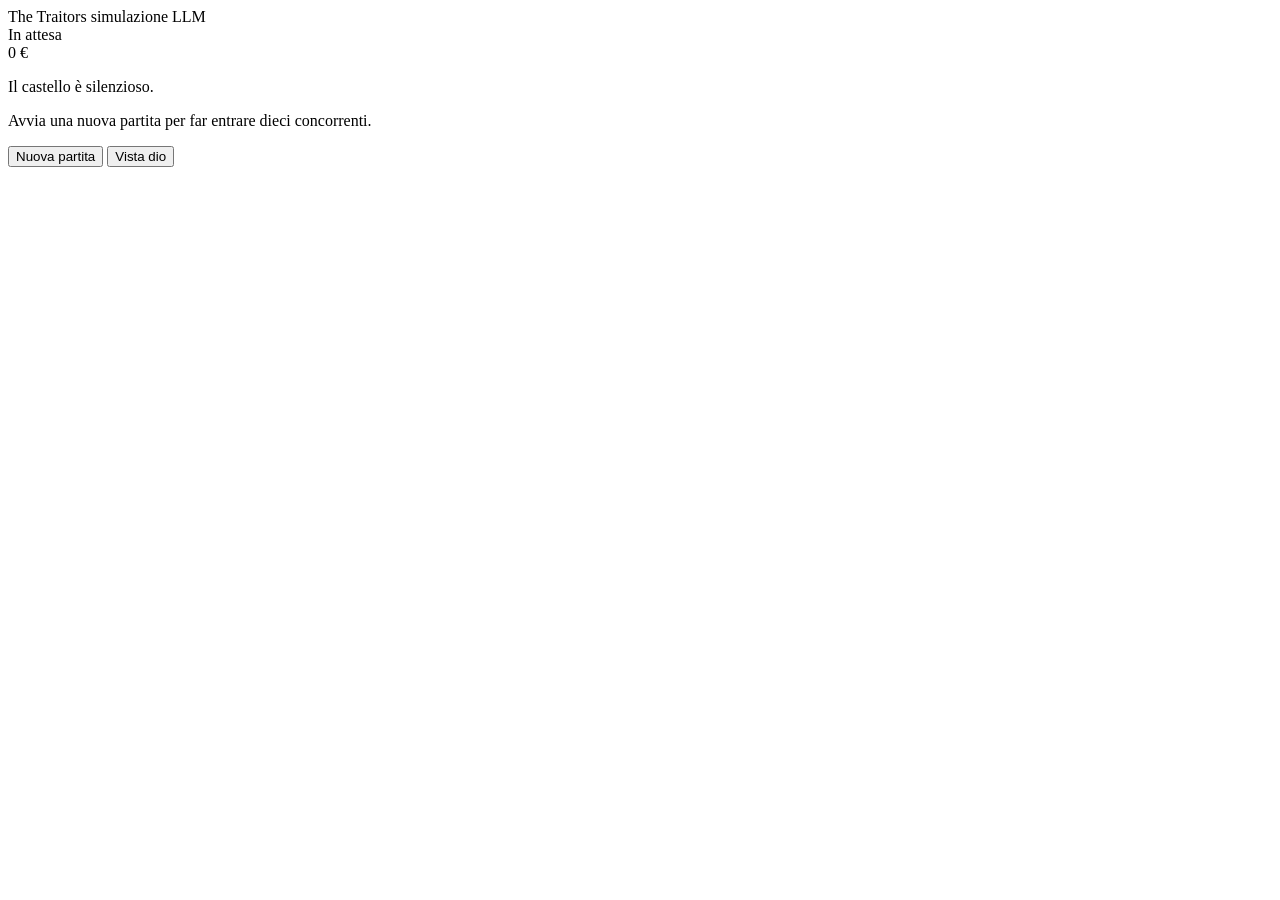
==== frontend/index.html @ 051fb6bd "Extract project files from ZIP" ====
<!doctype html>
<html lang="it">
<head>
  <meta charset="utf-8">
  <meta name="viewport" content="width=device-width, initial-scale=1, viewport-fit=cover">
  <title>Traitors · Simulazione</title>
  <meta name="theme-color" content="#0e0b10">
  <meta name="apple-mobile-web-app-capable" content="yes">
  <meta name="apple-mobile-web-app-status-bar-style" content="black-translucent">
  <link rel="manifest" href="/manifest.webmanifest">
  <link rel="icon" href="/icons/icon.svg" type="image/svg+xml">
  <link rel="apple-touch-icon" href="/icons/icon-192.png">
  <link rel="stylesheet" href="/style.css">
</head>
<body>
  <header class="top">
    <div class="brand">
      <span class="logo">The Traitors</span>
      <span class="sub">simulazione LLM</span>
    </div>
    <div class="stats">
      <div class="pill" id="phase">In attesa</div>
      <div class="pot" id="pot">0 €</div>
    </div>
  </header>

  <nav class="players" id="players" aria-label="Giocatori"></nav>

  <main class="feed" id="feed" aria-live="polite">
    <div class="empty" id="empty">
      <p class="empty-title">Il castello è silenzioso.</p>
      <p>Avvia una nuova partita per far entrare dieci concorrenti.</p>
    </div>
  </main>

  <footer class="bar">
    <button id="btn-new" class="btn primary">Nuova partita</button>
    <button id="btn-god" class="btn" aria-pressed="false">Vista dio</button>
    <button id="btn-skip" class="btn" hidden>Salta</button>
  </footer>

  <div class="sheet" id="sheet" hidden>
    <div class="sheet-card">
      <h2>Nuova partita</h2>

      <label class="field">
        <span>Modalità</span>
        <select id="opt-mode">
          <option value="mock">Demo (senza API, risposte casuali)</option>
          <option value="llm">Claude (10 agenti LLM)</option>
        </select>
        <small id="mode-hint"></small>
      </label>

      <div class="row">
        <label class="field">
          <span>Traditori</span>
          <select id="opt-traitors">
            <option>2</option><option selected>3</option><option>4</option>
          </select>
        </label>
        <label class="field">
          <span>Giri di discussione</span>
          <select id="opt-rounds">
            <option>1</option><option selected>2</option><option>3</option>
          </select>
        </label>
      </div>

      <button type="button" class="btn cast-btn" id="btn-cast">
        <span>Personaggi e personalità</span>
        <span class="muted" id="cast-label">10 giocatori</span>
      </button>

      <label class="field" id="model-field">
        <span>Modello (opzionale)</span>
        <input id="opt-model" type="text" placeholder="claude-haiku-5-5" autocomplete="off" autocapitalize="off">
      </label>

      <p class="hint" id="start-hint"></p>

      <div class="row actions">
        <button id="btn-start" class="btn primary">Avvia</button>
        <button id="btn-close" class="btn">Chiudi</button>
      </div>

      <h3>Partite precedenti</h3>
      <ul class="history" id="history"><li class="muted">Nessuna partita salvata.</li></ul>
    </div>
  </div>

  <div class="sheet" id="cast-sheet" hidden>
    <div class="sheet-card tall">
      <div class="cast-head">
        <h2>Personaggi</h2>
        <span class="muted" id="cast-count"></span>
        <button type="button" id="cast-done" class="btn primary slim">Fatto</button>
      </div>
      <p class="hint" id="cast-note" hidden></p>
      <p class="muted small">
        Tocca un personaggio per modificarlo. Con «Scrivi con AI» descrivi il carattere in poche parole
        e l'assistente scrive la personalità al posto tuo.
      </p>
      <div class="cast-list" id="cast-list"></div>
      <div class="row actions">
        <button type="button" id="cast-add" class="btn">+ Aggiungi</button>
        <button type="button" id="cast-reset" class="btn">Ripristina predefiniti</button>
      </div>
    </div>
  </div>

  <script src="/app.js"></script>
</body>
</html>
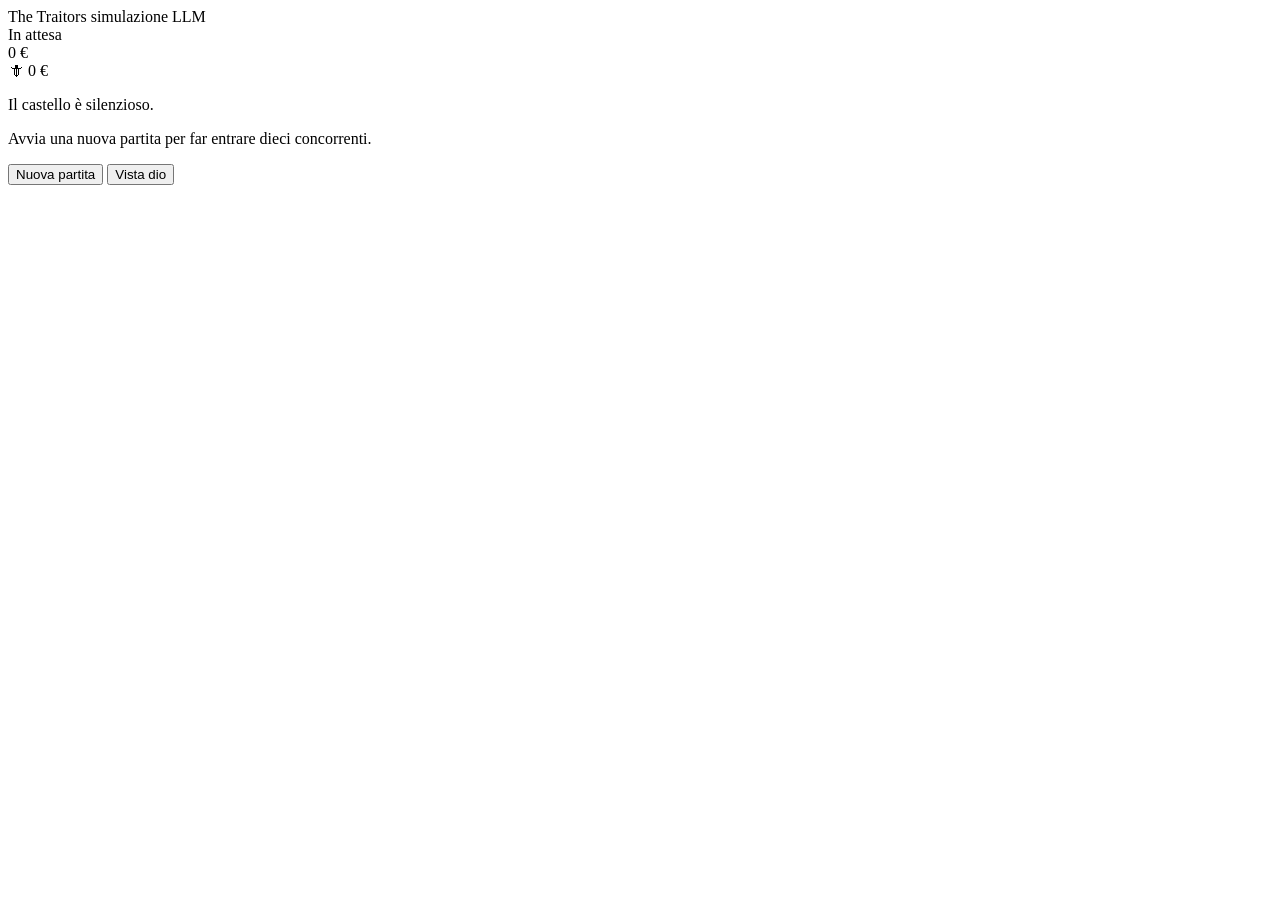
==== commit 906d902d: "Add files via upload" ====
--- a/frontend/index.html
+++ b/frontend/index.html
@@ -21,6 +21,7 @@
     <div class="stats">
       <div class="pill" id="phase">In attesa</div>
       <div class="pot" id="pot">0 €</div>
+      <div class="bounty" id="bounty" title="Bottino segreto dei Traditori">🗡 0 €</div>
     </div>
   </header>
 
@@ -32,6 +33,8 @@
       <p>Avvia una nuova partita per far entrare dieci concorrenti.</p>
     </div>
   </main>
+
+  <section class="turn" id="turn" hidden></section>
 
   <footer class="bar">
     <button id="btn-new" class="btn primary">Nuova partita</button>
@@ -47,9 +50,14 @@
         <span>Modalità</span>
         <select id="opt-mode">
           <option value="mock">Demo (senza API, risposte casuali)</option>
-          <option value="llm">Claude (10 agenti LLM)</option>
+          <option value="llm">LLM configurato (10 agenti)</option>
         </select>
         <small id="mode-hint"></small>
+      </label>
+
+      <label class="check">
+        <input type="checkbox" id="opt-historical">
+        <span>Modalità storica <small>personaggi storici con coscienza di sé e dei rapporti reali tra loro</small></span>
       </label>
 
       <div class="row">
@@ -74,7 +82,7 @@
 
       <label class="field" id="model-field">
         <span>Modello (opzionale)</span>
-        <input id="opt-model" type="text" placeholder="claude-haiku-5-5" autocomplete="off" autocapitalize="off">
+        <input id="opt-model" type="text" placeholder="Modello predefinito del provider" autocomplete="off" autocapitalize="off">
       </label>
 
       <p class="hint" id="start-hint"></p>
